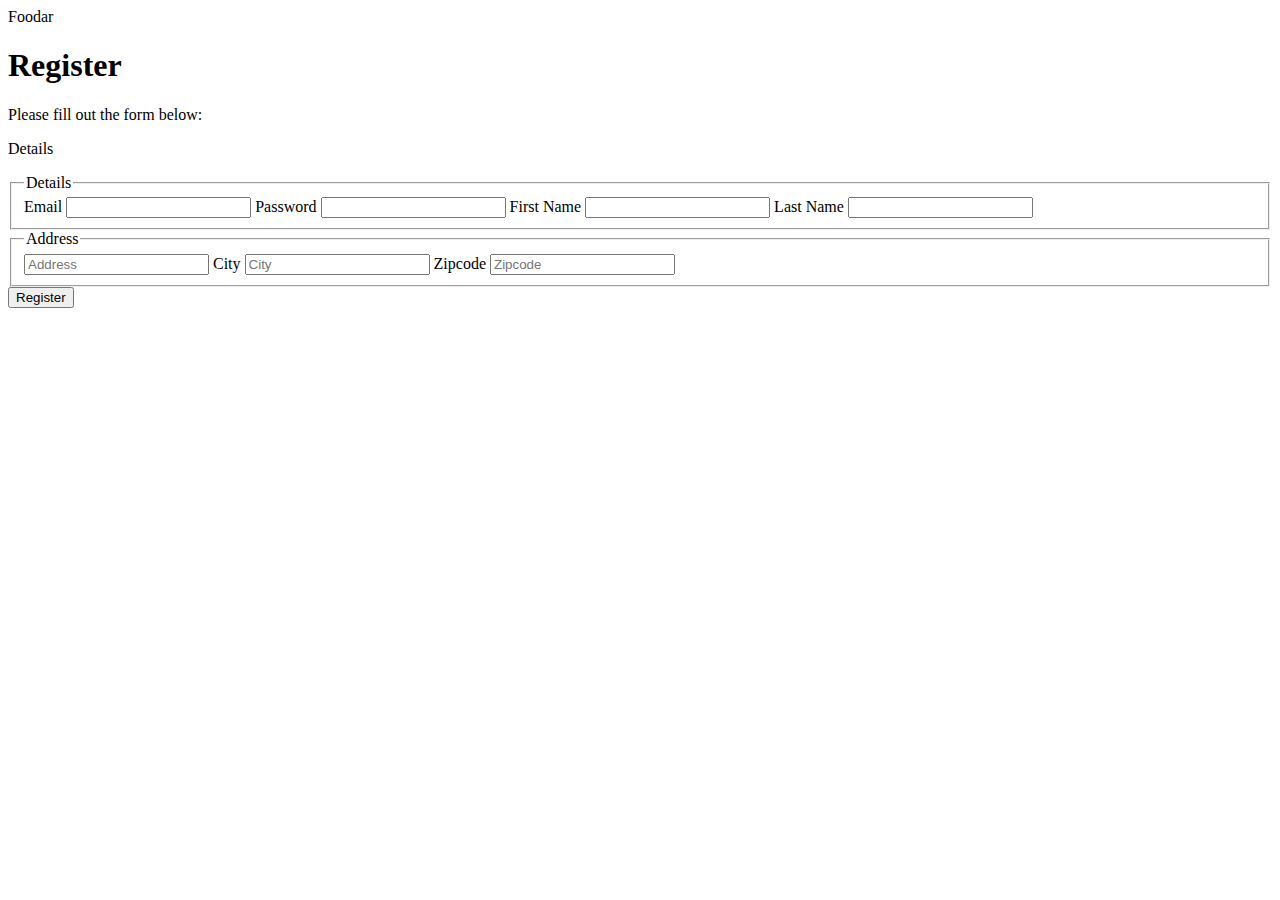
==== register.html @ 7acadd76 "Added Registration Form" ====
<html lang = "en">
    <head>
        <title>About Foodar</title>
        <meta charset= "utf-8">
        <meta name="viewport" content="width=device-width, initial-scale=1">
    </head>

    <body>
         Foodar <br/>
        <h1>Register</h1> 
        <p>Please fill out the form below:</p>
        <p>Details</p>
        <form>
            <fieldset>
                <legend>Details</legend>
                    <label for="email">Email</label>
                    <input type="email" name="email" id="email" required>
                    <label for="password">Password</label>
                    <input type="password" name="password" id="passowrd" required>
                    <label for="fname">First Name</label>
                    <input type="text" name="fname" id="fname" required>
                    <label for="lname">Last Name</label>
                    <input type="text" name="lname" id="lname" required>
         </fieldset>
            <fieldset>
                <legend>Address</legend>
                    <label for="address"></label>
                    <input type="text" name="address" id="address" required placeholder="Address">
                    <label for="city">City</label>
                    <input type="text" name="city" id="city" required placeholder="City">
                    <label for="zipcode">Zipcode</label>
                    <input type="text" name="zipcode" id="zipcode" required placeholder="Zipcode">
            </fieldset>

        <button type="submit">Register</button>


 


        </form> 
        




    </body>
</html>
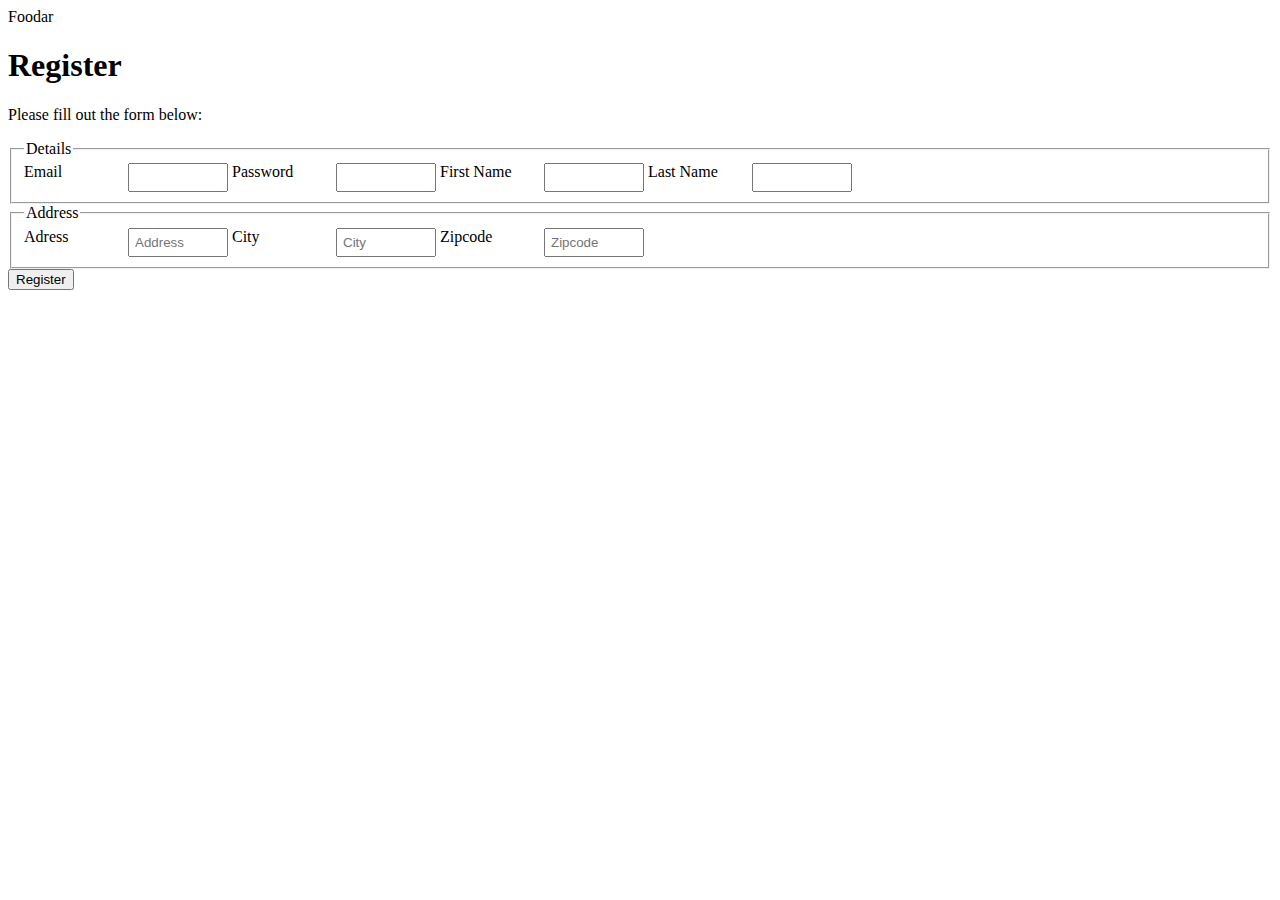
==== commit a2413763: "Added some styling" ====
--- a/register.html
+++ b/register.html
@@ -3,42 +3,40 @@
         <title>About Foodar</title>
         <meta charset= "utf-8">
         <meta name="viewport" content="width=device-width, initial-scale=1">
+        <link type ="text/css" rel="stylesheet" href="styles/style.css">
     </head>
 
     <body>
          Foodar <br/>
-        <h1>Register</h1> 
-        <p>Please fill out the form below:</p>
-        <p>Details</p>
-        <form>
-            <fieldset>
-                <legend>Details</legend>
-                    <label for="email">Email</label>
-                    <input type="email" name="email" id="email" required>
-                    <label for="password">Password</label>
-                    <input type="password" name="password" id="passowrd" required>
-                    <label for="fname">First Name</label>
-                    <input type="text" name="fname" id="fname" required>
-                    <label for="lname">Last Name</label>
-                    <input type="text" name="lname" id="lname" required>
-         </fieldset>
-            <fieldset>
-                <legend>Address</legend>
-                    <label for="address"></label>
-                    <input type="text" name="address" id="address" required placeholder="Address">
-                    <label for="city">City</label>
-                    <input type="text" name="city" id="city" required placeholder="City">
-                    <label for="zipcode">Zipcode</label>
-                    <input type="text" name="zipcode" id="zipcode" required placeholder="Zipcode">
+        
+        <div id="form-registration">
+            <h1>Register</h1> 
+            <p>Please fill out the form below:</p>
+            <form>
+                <fieldset>
+                    <legend>Details</legend>
+                        <label for="email">Email</label>
+                        <input type="email" name="email" id="email" required>
+                        <label for="password">Password</label>
+                        <input type="password" name="password" id="passowrd" required>
+                        <label for="fname">First Name</label>
+                        <input type="text" name="fname" id="fname" required>
+                        <label for="lname">Last Name</label>
+                        <input type="text" name="lname" id="lname" required>
             </fieldset>
+                <fieldset>
+                    <legend>Address</legend>
+                        <label for="address">Adress</label>
+                        <input type="text" name="address" id="address" required placeholder="Address">
+                        <label for="city">City</label>
+                        <input type="text" name="city" id="city" required placeholder="City">
+                        <label for="zipcode">Zipcode</label>
+                        <input type="text" name="zipcode" id="zipcode" required placeholder="Zipcode">
+                </fieldset>
 
-        <button type="submit">Register</button>
-
-
- 
-
-
-        </form> 
+            <button type="submit">Register</button>
+            </form> 
+        </div>
         
 
 
--- a/styles/style.css
+++ b/styles/style.css
@@ -0,0 +1,24 @@
+html {
+    box-sizing: border-box;
+  }
+*, *:before, *:after {
+    box-sizing: inherit;
+  }
+
+/* HELPERS */
+.flex-container{
+    display: flex;
+}
+
+
+/* STYLES FORM-REGISTRATION */
+
+#form-registration label, input {
+    display:inline-block;
+    vertical-align: text-top;
+    width: 100px;
+}
+
+#form-registration input {
+    padding: 5px;
+}
